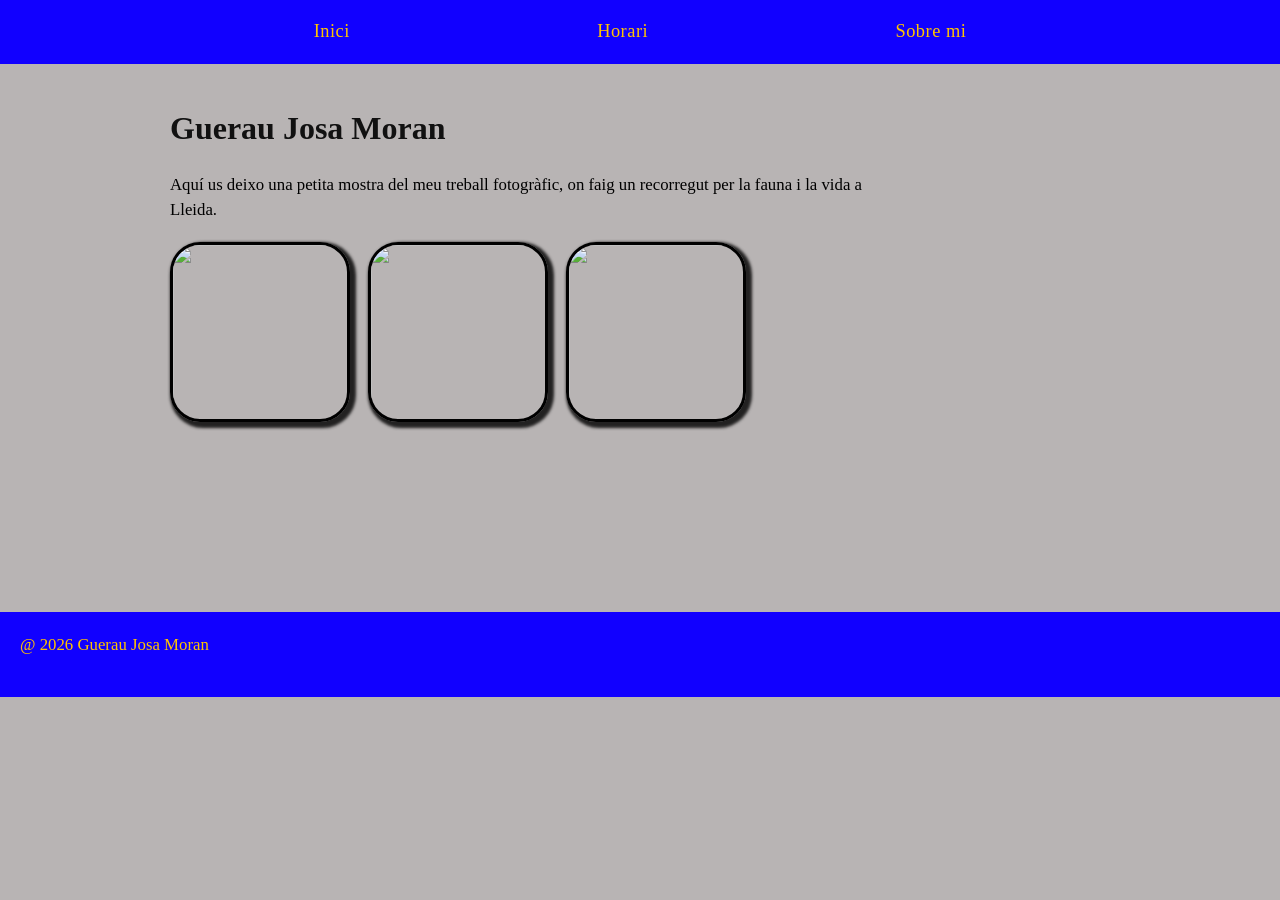
==== index.html @ 7e321997 "Add files via upload" ====
<!DOCTYPE html>
<html lang="ca">

<head>
    <meta charset="UTF-8" />
    <meta  name="viewport" content="width=device-width, initial-scale=1.0">
    <title>Portafoli Guerau</title>
    <link rel="stylesheet" href="./css/style.css">
</head>

<body>
    <nav>
        <ul>
        <li><a href="/index.html">Inici</a></li>
      <li><a href="/pages/estudis.html">Horari</a></li>
      <li><a href="/pages/sobre_mi.html">Sobre mi</a></li>
        </ul>
    </nav>
    
    <div class="container">
    <h1>Guerau Josa Moran</h1>
    <p> Aquí us deixo una petita mostra del meu treball fotogràfic, on faig un recorregut per la fauna i la vida a Lleida.</p>

    <div class="galeria home">
        <img src="https://i.natgeofe.com/n/8257db7b-ccbb-4b42-a319-9ff4e135fc48/01-macaque-selfie-naruto-indonesia.jpg">
        <img src="https://maspais.es/wp-content/uploads/2026/01/merece-pena-visitar-lleida.jpg">
        <img src="https://recetasdecocina.elmundo.es/wp-content/uploads/2024/09/espaguetis-a-la-carbonara.jpg">
        </div>
</div>
<footer>
    <p>@ 2026 Guerau Josa Moran</p>
</footer>
</body>

</html>
---- css/style.css ----
img {
	width: 200px ;
	height: 280px;
	border: 3.2px solid black; 
	border-radius: 30px;
	box-shadow: 3px 3px 3px 3px rgb(34, 33, 33);
}

* {
    margin: 0;
    padding: 0;
    box-sizing: border-box;
}

body {
	color: #000;
	background-color: #b8b4b4;
    font-family: Georgia;
	line-height: 1.5;
}

nav {
    background-color: #1100ff;
    padding: 18px 0;
    position: sticky;
    top: 0;
    z-index: 100;
}

nav ul {	
    list-style: none;
    display: flex;
    justify-content: space-around;
    max-width: 900px;
    margin: 0 auto;
}

nav a {
    color: #ffc400;
    text-decoration: none;
    font-size: 1.15rem;
    font-weight: normal;
    letter-spacing: 0.5px;
    transition: opacity 0.2s;
}

nav a:hover {
    opacity: 0.7;
}

.container {
    max-width: 1000px;
    margin: 0 auto;
    padding: 40px 30px 60px;
}

h1 {
    font-size: 32px;
    font-weight: bold;
    margin-bottom: 20px;
    color: #111;
}

h2 {
    font-size: 27px;
    margin: 35px 0 18px;
    color: #111;
}

p {
    max-width: 700px;
    margin-bottom: 20px;
    font-size: 1.05rem;
}

.galeria {
    display: flex;
    flex-wrap: wrap;
    gap: 18px;
    margin: 20px 0 30px;
}

.galeria img {
    width: 200px ;
	height: 280px;
	border: 3.2px solid black; 
	border-radius: 30px;
	box-shadow: 3px 3px 3px 3px rgb(34, 33, 33);
}


.galeria.home img {
    width: 180px;
    height: 180px;
}

.cards {
    display: flex;
    flex-wrap: wrap;
    gap: 25px;
    margin-top: 25px;
}

.card {
    background-color: #fd0202;
    border-radius: 18px;
    padding: 25px 28px;
    max-width: 380px;
    box-shadow: 0 6px 18px rgba(0, 0, 0, 0.18);
    font-size: 16px;
    line-height: 1.55;
    border: 1px solid #000000;
}
a {
    color: #15ff00;
    font-weight: bold;
}
footer{
    color: #ffc400;
    background-color: #1100ff;
    text-align: left;
    padding: 20px;
    margin-top: 100px;
}
table, th, td {
    border: 1px solid black;
    border-collapse: collapse;
    padding: 8px;
    text-align: center;
    font-family: 'Courier New', Courier, monospace;
}
.ingles { background-color: aquamarine; }
.optatiu { background-color: #a200ff; }
.muntatge { background-color: #e2be9c; }
.xarxes { background-color: brown }
.ofimatica { background-color: #54cf68; }
.tutoria { background-color: #7616ad; }
.digitalitzacio { background-color: #c6f79e; }
.ipo { background-color: #2bfc01; }
.sostenibilitat { background-color: #cfa5d8; }
.monolloc { background-color: #ff01ea; }
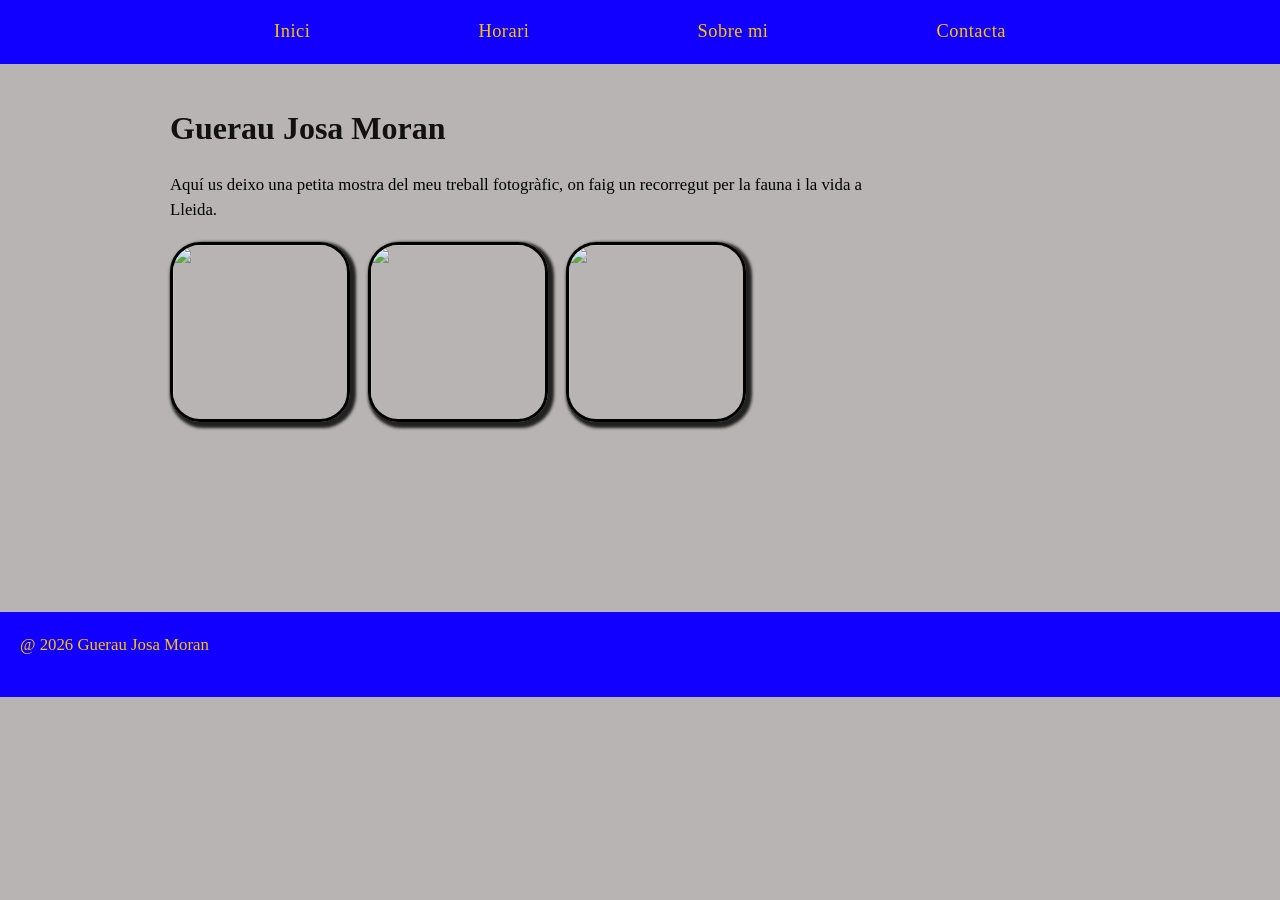
==== commit 46969086: "Add files via upload" ====
--- a/index.html
+++ b/index.html
@@ -3,7 +3,7 @@
 
 <head>
     <meta charset="UTF-8" />
-    <meta  name="viewport" content="width=device-width, initial-scale=1.0">
+    <meta name="viewport" content="width=device-width, initial-scale=1.0">
     <title>Portafoli Guerau</title>
     <link rel="stylesheet" href="./css/style.css">
 </head>
@@ -11,25 +11,28 @@
 <body>
     <nav>
         <ul>
-        <li><a href="/index.html">Inici</a></li>
-      <li><a href="/pages/estudis.html">Horari</a></li>
-      <li><a href="/pages/sobre_mi.html">Sobre mi</a></li>
+            <li><a href="./index.html">Inici</a></li>
+            <li><a href="./pages/estudis.html">Horari</a></li>
+            <li><a href="./pages/sobre_mi.html">Sobre mi</a></li>
+            <li><a href="./pages/contacta.html">Contacta</a></li>
         </ul>
     </nav>
-    
+
     <div class="container">
-    <h1>Guerau Josa Moran</h1>
-    <p> Aquí us deixo una petita mostra del meu treball fotogràfic, on faig un recorregut per la fauna i la vida a Lleida.</p>
+        <h1>Guerau Josa Moran</h1>
+        <p> Aquí us deixo una petita mostra del meu treball fotogràfic, on faig un recorregut per la fauna i la vida a
+            Lleida.</p>
 
-    <div class="galeria home">
-        <img src="https://i.natgeofe.com/n/8257db7b-ccbb-4b42-a319-9ff4e135fc48/01-macaque-selfie-naruto-indonesia.jpg">
-        <img src="https://maspais.es/wp-content/uploads/2026/01/merece-pena-visitar-lleida.jpg">
-        <img src="https://recetasdecocina.elmundo.es/wp-content/uploads/2024/09/espaguetis-a-la-carbonara.jpg">
+        <div class="galeria home">
+            <img
+                src="https://i.natgeofe.com/n/8257db7b-ccbb-4b42-a319-9ff4e135fc48/01-macaque-selfie-naruto-indonesia.jpg">
+            <img src="https://maspais.es/wp-content/uploads/2026/01/merece-pena-visitar-lleida.jpg">
+            <img src="https://recetasdecocina.elmundo.es/wp-content/uploads/2024/09/espaguetis-a-la-carbonara.jpg">
         </div>
-</div>
-<footer>
-    <p>@ 2026 Guerau Josa Moran</p>
-</footer>
+    </div>
+    <footer>
+        <p>@ 2026 Guerau Josa Moran</p>
+    </footer>
 </body>
 
 </html>
--- a/css/style.css
+++ b/css/style.css
@@ -129,6 +129,16 @@
     text-align: center;
     font-family: 'Courier New', Courier, monospace;
 }
+
+.contact-page h1 { font-size: 42px; margin-bottom: 8px; }
+.contact-page > p { margin-bottom: 24px; }
+.contact-form { display: grid; gap: 14px; max-width: 620px; padding: 26px; background: #efefef; border: 2px solid #111; border-radius: 16px; box-shadow: 5px 6px 0 #111; }
+.contact-form input, .contact-form textarea { width: 100%; padding: 12px; border: 2px solid #777; border-radius: 8px; font: 1rem Georgia, serif; }
+.contact-form textarea { min-height: 130px; font-family: "Courier New", monospace; resize: vertical; }
+.contact-form input:focus, .contact-form textarea:focus { outline: 2px solid #1100ff; }
+.contact-form button { justify-self: end; padding: 11px 18px; border: 2px solid #111; border-radius: 8px; background: #1100ff; color: #ffc400; font: bold 1rem Georgia, serif; cursor: pointer; }
+.contact-page h1, .contact-form input, .contact-form textarea, .contact-form button { font-style: italic; }
+
 .ingles { background-color: aquamarine; }
 .optatiu { background-color: #a200ff; }
 .muntatge { background-color: #e2be9c; }
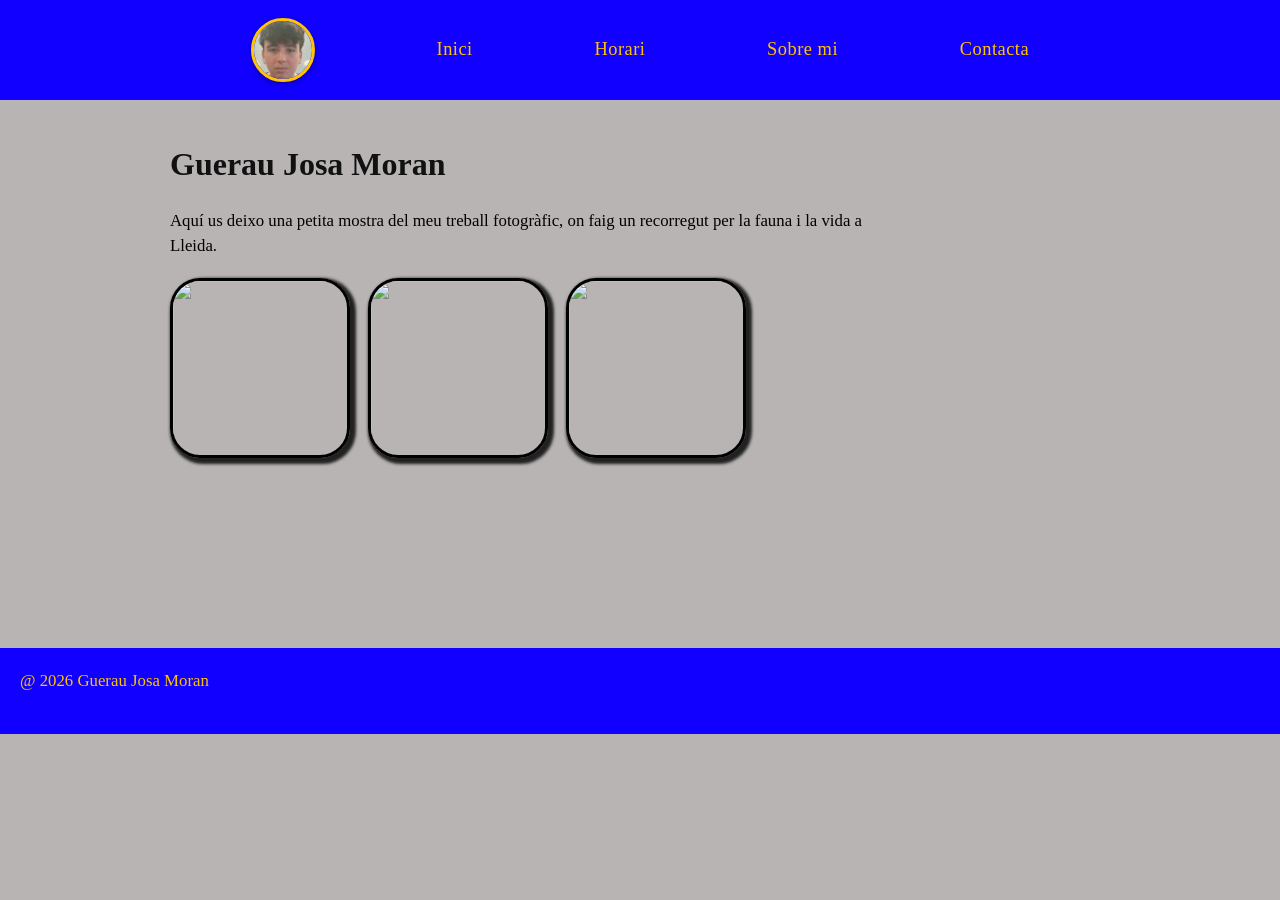
==== commit 6fce61b6: "Add files via upload" ====
--- a/index.html
+++ b/index.html
@@ -11,6 +11,7 @@
 <body>
     <nav>
         <ul>
+            <li><img src="./images/image.png" alt="Foto de Guerau"></li>
             <li><a href="./index.html">Inici</a></li>
             <li><a href="./pages/estudis.html">Horari</a></li>
             <li><a href="./pages/sobre_mi.html">Sobre mi</a></li>
--- a/css/style.css
+++ b/css/style.css
@@ -4,6 +4,17 @@
 	border: 3.2px solid black; 
 	border-radius: 30px;
 	box-shadow: 3px 3px 3px 3px rgb(34, 33, 33);
+}
+
+nav img {
+    width: 64px;
+    height: 64px;
+    object-fit: cover;
+    object-position: center 30%;
+    border: 3px solid #ffc400;
+    border-radius: 50%;
+    box-shadow: 0 2px 6px rgba(0, 0, 0, 0.35);
+    vertical-align: middle;
 }
 
 * {
@@ -30,6 +41,7 @@
 nav ul {	
     list-style: none;
     display: flex;
+    align-items: center;
     justify-content: space-around;
     max-width: 900px;
     margin: 0 auto;
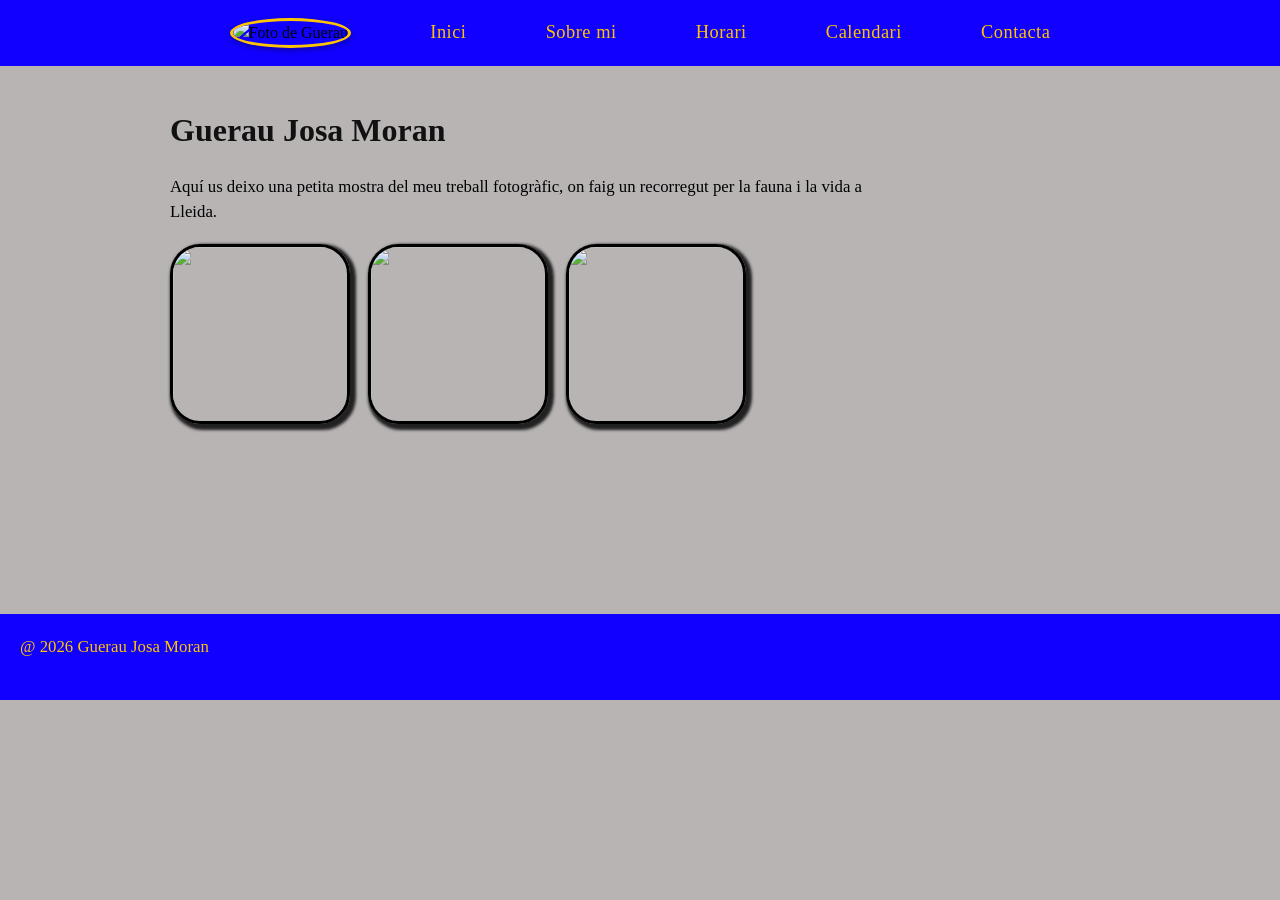
==== commit e8d2952e: "Add files via upload" ====
--- a/index.html
+++ b/index.html
@@ -11,10 +11,11 @@
 <body>
     <nav>
         <ul>
-            <li><img src="./images/image.png" alt="Foto de Guerau"></li>
+            <li><img src="https://yt3.googleusercontent.com/p7SpF0PwY43Ra9IUeMf-TfqmZN3C9qGuotMU4j7Ud6qWAeNiPGFkkTcSkVVK2tS0fL5FqMRi=s900-c-k-c0x00ffffff-no-rj" alt="Foto de Guerau"></li>
             <li><a href="./index.html">Inici</a></li>
+            <li><a href="./pages/sobre_mi.html">Sobre mi</a></li>
             <li><a href="./pages/estudis.html">Horari</a></li>
-            <li><a href="./pages/sobre_mi.html">Sobre mi</a></li>
+             <li><a href="./pages/calendari.html">Calendari</a></li>
             <li><a href="./pages/contacta.html">Contacta</a></li>
         </ul>
     </nav>
--- a/css/style.css
+++ b/css/style.css
@@ -145,8 +145,9 @@
 .contact-page h1 { font-size: 42px; margin-bottom: 8px; }
 .contact-page > p { margin-bottom: 24px; }
 .contact-form { display: grid; gap: 14px; max-width: 620px; padding: 26px; background: #efefef; border: 2px solid #111; border-radius: 16px; box-shadow: 5px 6px 0 #111; }
+.contact-form label { font-style: normal; font-weight: bold; }
 .contact-form input, .contact-form textarea { width: 100%; padding: 12px; border: 2px solid #777; border-radius: 8px; font: 1rem Georgia, serif; }
-.contact-form textarea { min-height: 130px; font-family: "Courier New", monospace; resize: vertical; }
+.contact-form textarea { min-height: 130px; font-family: Georgia, serif; resize: vertical; }
 .contact-form input:focus, .contact-form textarea:focus { outline: 2px solid #1100ff; }
 .contact-form button { justify-self: end; padding: 11px 18px; border: 2px solid #111; border-radius: 8px; background: #1100ff; color: #ffc400; font: bold 1rem Georgia, serif; cursor: pointer; }
 .contact-page h1, .contact-form input, .contact-form textarea, .contact-form button { font-style: italic; }
@@ -160,4 +161,117 @@
 .digitalitzacio { background-color: #c6f79e; }
 .ipo { background-color: #2bfc01; }
 .sostenibilitat { background-color: #cfa5d8; }
-.monolloc { background-color: #ff01ea; }+.monolloc { background-color: #ff01ea; }
+
+.calendar-page {
+    background: #bdbdbd;
+    font-family: Georgia, "Times New Roman", serif;
+    line-height: normal;
+}
+
+.calendar {
+    width: 512px;
+    min-height: 563px;
+    margin: 0 auto;
+    padding: 15px 23px 22px;
+    background: #bdbdbd;
+}
+
+.calendar h1 {
+    margin: 0 0 14px;
+    font-size: 36px;
+    line-height: 1.05;
+}
+
+.calendar .mes {
+    margin: 0 0 16px;
+}
+
+.calendar .mes table {
+    width: 100%;
+    border: 0;
+    border-collapse: collapse;
+    table-layout: fixed;
+    font-family: Georgia, "Times New Roman", serif;
+    font-size: 21px;
+}
+
+.calendar .mes caption {
+    height: 42px;
+    padding: 3px 0 2px;
+    background: #050505;
+    color: #fff;
+    border: 2px solid #aaa;
+    border-bottom: 0;
+    font-size: 22px;
+    line-height: 34px;
+    font-weight: 700;
+}
+
+.calendar .mes th {
+    height: 32px;
+    background: #050505;
+    color: #fff;
+    border: 2px solid #d2d2d2;
+    font-size: 21px;
+    font-weight: 700;
+    padding: 1px 4px;
+}
+
+.calendar .mes td {
+    height: 28px;
+    padding: 0 4px;
+    border: 0;
+    text-align: center;
+    vertical-align: middle;
+    font-size: 21px;
+    font-family: Georgia, "Times New Roman", serif;
+}
+
+.calendar .mes td.festiu {
+    color: #f00025;
+}
+
+.calendar .mes td.nacional {
+    background: #ef4848;
+    color: #fff;
+}
+
+.calendar .mes td.autonomic {
+    background: #10a36a;
+    color: #fff;
+}
+
+.calendar .legend {
+    display: grid;
+    grid-template-columns: 1fr 1fr;
+    align-items: center;
+    margin-top: 4px;
+}
+
+.calendar .legend div {
+    display: flex;
+    align-items: center;
+    gap: 6px;
+    min-height: 42px;
+    font-size: 20px;
+}
+
+.calendar .legend div:last-child {
+    justify-content: flex-end;
+}
+
+.calendar .festiu-nacional,
+.calendar .festiu-autonomic {
+    display: inline-block;
+    width: 88px;
+    height: 32px;
+}
+
+.calendar .festiu-nacional {
+    background: #ef4848;
+}
+
+.calendar .festiu-autonomic {
+    background: #10a36a;
+}
